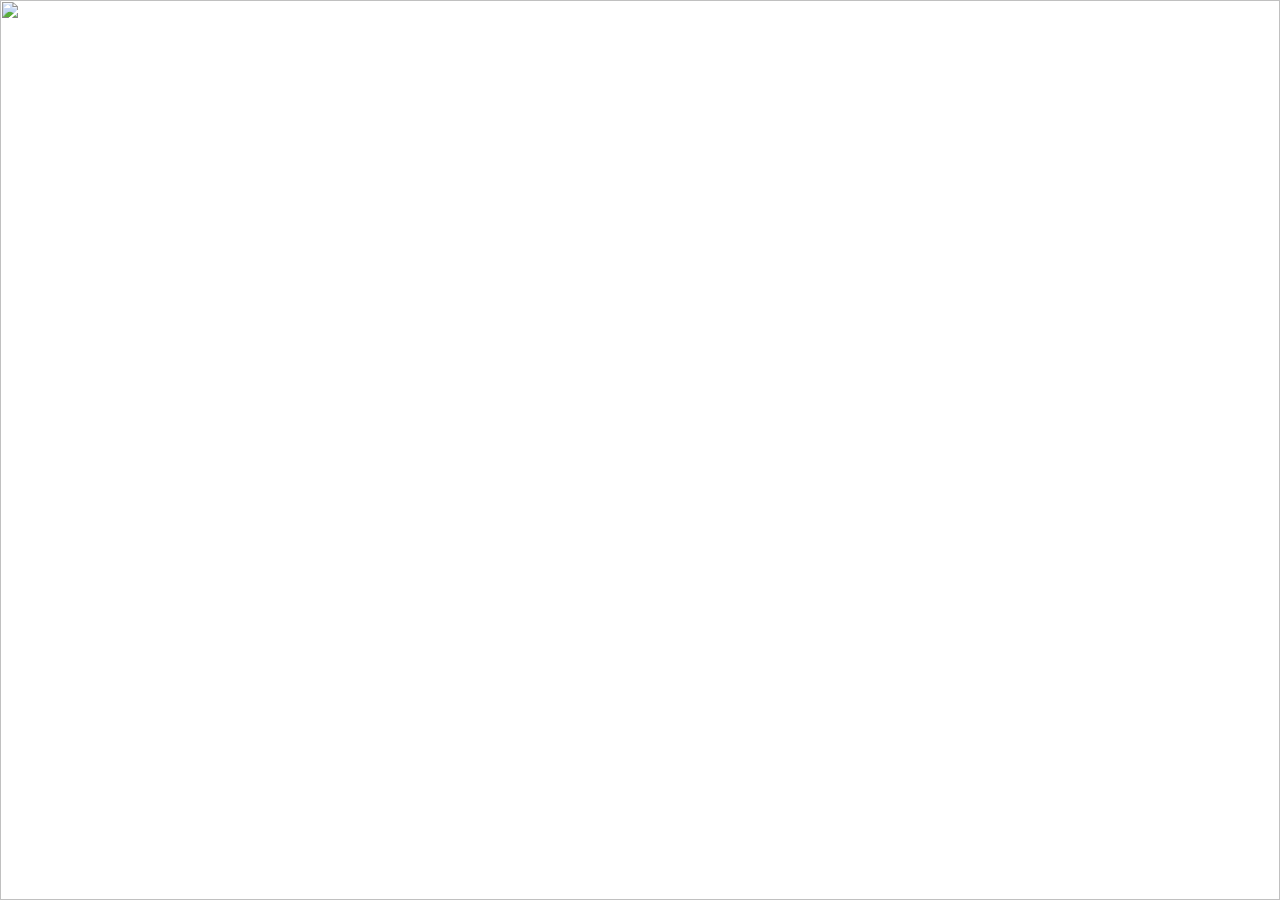
==== pages/contact.html @ c5e1745c "Add files via upload" ====
<html lang="en">
<head>
    <meta charset="UTF-8">
    <meta name="viewport" content="width=device-width, initial-scale=1.0">
    <title>Contact</title>
    <style>
        * { padding: 0; margin: 0; }
        img {
            object-fit: cover;
            width: 30%;
            height: 30%;
            object-position: center center;
            transition: 1s;
            overflow: hidden;
        }

        /* img:hover {
            width: 100%;
            height: 100%;
        } */        

    </style>
</head>
<body>
    <div class="image-container">
        <!-- My contact information -->
        <img id="profiles_img" class="image_class" src="../assets/profiles_img.jpg" alt="">
        <img id="projects_img" class="image_class" src="../assets/projects_img.jpg" alt="">
        <img id="contacts_img" class="image_class" src="../assets/contacts_img.jpg" alt="">
    </div>
    <script>
        const profiles_img = document.getElementById("profiles_img");
        const contacts_img = document.getElementById("contacts_img")
        const projects_img = document.getElementById("projects_img");
        const image_class = document.getElementsByClassName("image_class");
        profiles_img.addEventListener("mouseover", function(event){
            profiles_img.style.height = "100%";
            profiles_img.style.width = "100%";
            contacts_img.style.display = "none";
            projects_img.style.display = "none";
        })

        profiles_img.addEventListener("mouseout", function(event){
            profiles_img.style.height = "30%";
            profiles_img.style.width = "30%";
            contacts_img.style.display = "inline";
            projects_img.style.display = "inline";
        })
    </script>
</body>
</html>
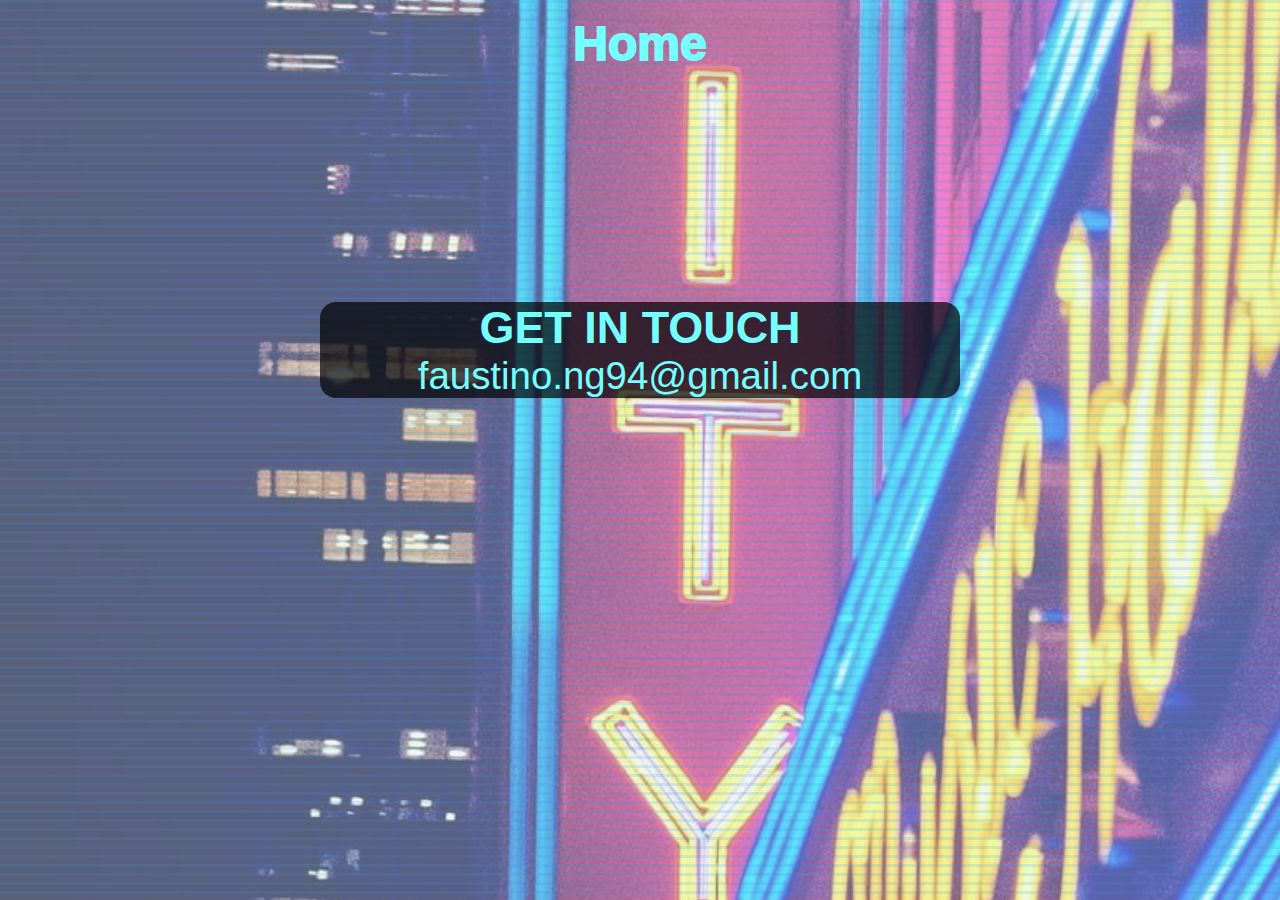
==== commit 1afd123f: "Add files via upload" ====
--- a/pages/contact.html
+++ b/pages/contact.html
@@ -4,48 +4,283 @@
     <meta name="viewport" content="width=device-width, initial-scale=1.0">
     <title>Contact</title>
     <style>
-        * { padding: 0; margin: 0; }
-        img {
+        :root {
+            --background-rgb: 15 15 15;          
+            --blue-rgb: 33 150 243;
+            --primary-rgb: var(--blue-rgb);
+        }
+
+        * {margin: 0; padding: 0;}
+
+        /* body {
+            width: 100vw;
+            margin: 0;
+            display: flex;
+            flex-direction: column;
+            justify-content: center;
+            align-items: center;
+            overflow: hidden;
+        } */
+
+        .screen {
+            width: 100vw;
+            height: 100vh;
+            background-color: rgb(var(--primary-rgb) /15%);
+            overflow: hidden;
+            position: relative;
+            animation: appear 0.4s linear;
+        }
+
+        @keyframes appear {
+            from {
+                width: 1vw;
+            }
+            to {
+                width: 100vw;
+            }
+        }
+
+        .screen-layer {
+            background: linear-gradient(
+                rgb(var(--primary-rgb) / 0.15),
+                rgb(var(--primary-rgb) / 0.15) 3px,
+                transparent 3px,
+                transparent 9px
+            );
+            height: 100%;
+            width: 100%;
+            animation: pan-overlay 22s infinite linear;
+            background-size: 100% 9px;
+            position: absolute;
+            z-index: 2;
+            left: 0px;
+            top: 0px;
+        }
+
+        .screen > img {
+            height: 100%;
+            width: 100%;
             object-fit: cover;
-            width: 30%;
-            height: 30%;
-            object-position: center center;
-            transition: 1s;
-            overflow: hidden;
-        }
-
-        /* img:hover {
+        }
+
+        @keyframes pan-overlay {
+            from {
+                background-position: 0% 0%;
+            }
+
+            to {
+                background-position: 0% -100%;
+            }
+        }
+
+        .screen > .screen-image {
+            background-image: url("../assets/neon.jpg");
+            height: 100%;
             width: 100%;
-            height: 100%;
-        } */        
-
+            background-size: 300%;
+            background-position: center;
+            opacity: 0.6;
+            animation: pan-image 15s linear infinite;
+            position: absolute;
+        }
+
+        @keyframes pan-image {  
+            0% {
+                background-position: 36% 42%;
+                background-size: 200%;
+                opacity: 0;
+            }
+            
+            20% {
+                background-position: 30% 35%;
+                background-size: 200%;
+                opacity: 0.6;
+            }
+            
+            20.0001% { /* -- View 2 -- */
+                background-position: 60% 85%;
+                background-size: 500%;
+            }
+            
+            40% {
+                background-position: 49% 81%;
+                background-size: 500%;
+            }
+            
+            40.0001% { /* -- View 3 -- */
+                background-position: 80% 42%;
+                background-size: 300%;
+            }
+            
+            60% {
+                background-position: 84% 33%;
+                background-size: 300%;
+            }
+            
+            60.0001% { /* -- View 4 -- */
+                background-position: 0% 0%;
+                background-size: 300%;
+            }
+            
+            80% {
+                background-position: 15% 4%;
+                background-size: 300%;
+            }
+            
+            80.0001% { /* -- View 5 -- */
+                background-position: 80% 10%;
+                background-size: 300%;
+            }
+            
+            100% {
+                background-position: 72% 14%;
+                background-size: 300%;
+            }
+        }
+
+        .content {
+            display: flex;
+            flex-direction: column;
+            width: 100vw;
+            justify-content: center;
+            align-items: center;
+            position: relative;
+            z-index: 3;
+        }
+
+        .text-container {
+            justify-content: center;
+            align-items: center;
+            text-align: center;
+            font-size: 3vw;
+            color: #75FFFF;
+            width: 50%;
+            height: auto;
+            margin-top: 30vh;
+            font-family: 'Lucida Sans', 'Lucida Sans Regular', 'Lucida Grande', 'Lucida Sans Unicode', Geneva, Verdana, sans-serif;
+            background-color: rgba(0, 0, 0, 0.7);
+            border-radius: 1rem;
+        }
+
+        #header-text {
+            animation-name: headerAnimation;
+            animation-duration: 2s;
+            animation-fill-mode: forwards;
+        }
+
+        @keyframes headerAnimation {
+            0% {
+                opacity: 0;
+                transform: translateY(-100%);
+            }
+            100% {
+                opacity: 1;
+                transform: translateY(0%);
+            }
+        }
+
+        #email {
+            animation-name: contentAnimation;
+            animation-duration: 2.5s;
+            animation-fill-mode: forwards;
+        }
+
+        @keyframes contentAnimation {
+            0% {
+                opacity: 0;
+                transform: translateY(100%);
+            }
+            100% {
+                opacity: 1;
+                transform: translateY(0%);
+            }
+        }
+
+        /* .home {
+            margin-top: 2rem;
+        } */
+
+        #home-button {
+            display: flex;
+            position: relative;
+            justify-content: center;
+            margin: 1rem;
+            font-size: 2rem;
+            font-family: 'Lucida Sans', 'Lucida Sans Regular', 'Lucida Grande', 'Lucida Sans Unicode', Geneva, Verdana, sans-serif;
+        }
+
+        #home-button h2 {
+            color: #75FFFF;
+            position: absolute;
+        }
+
+        #home-button h2:nth-child(1) {
+            color: transparent;
+            -webkit-text-stroke: 2px #75FFFF;
+        }
+
+        #home-button h2:nth-child(2) {
+            color: #75FFFF;
+            animation: animate 4s ease-in-out infinite;
+        }
+
+        @keyframes animate {
+            0%,
+            100% {
+                clip-path: polygon(
+                    0% 45%,
+                    16% 44%,
+                    33% 50%,
+                    54% 60%,
+                    70% 61%,
+                    84% 59%,
+                    100% 52%,
+                    100% 100%,
+                    0% 100%
+                );
+            }
+
+            50% {
+                clip-path: polygon(
+                    0% 60%,
+                    15% 65%,
+                    34% 66%,
+                    51% 62%,
+                    67% 50%,
+                    84% 45%,
+                    100% 46%,
+                    100% 100%,
+                    0% 100%
+                );
+            }
+        }
     </style>
 </head>
 <body>
-    <div class="image-container">
-        <!-- My contact information -->
-        <img id="profiles_img" class="image_class" src="../assets/profiles_img.jpg" alt="">
-        <img id="projects_img" class="image_class" src="../assets/projects_img.jpg" alt="">
-        <img id="contacts_img" class="image_class" src="../assets/contacts_img.jpg" alt="">
+    <div class="screen">
+        <div class="screen-image"></div>
+        <div class="screen-layer"></div>
+        <div class="content">
+            <div class="home">
+                <a href="../index.html" class="text-link">
+                    <div id="home-button">
+                        <h2>Home</h2>
+                        <h2>Home</h2>
+                    </div>
+                </a>
+            </div>
+            <div class="text-container">
+                <h3 id="header-text">
+                    GET IN TOUCH
+                </h3>
+                <p id="email">
+                    faustino.ng94@gmail.com
+                </p>
+            </div>
+        </div>
     </div>
     <script>
-        const profiles_img = document.getElementById("profiles_img");
-        const contacts_img = document.getElementById("contacts_img")
-        const projects_img = document.getElementById("projects_img");
-        const image_class = document.getElementsByClassName("image_class");
-        profiles_img.addEventListener("mouseover", function(event){
-            profiles_img.style.height = "100%";
-            profiles_img.style.width = "100%";
-            contacts_img.style.display = "none";
-            projects_img.style.display = "none";
-        })
-
-        profiles_img.addEventListener("mouseout", function(event){
-            profiles_img.style.height = "30%";
-            profiles_img.style.width = "30%";
-            contacts_img.style.display = "inline";
-            projects_img.style.display = "inline";
-        })
+        let i = 9;
     </script>
 </body>
 </html>